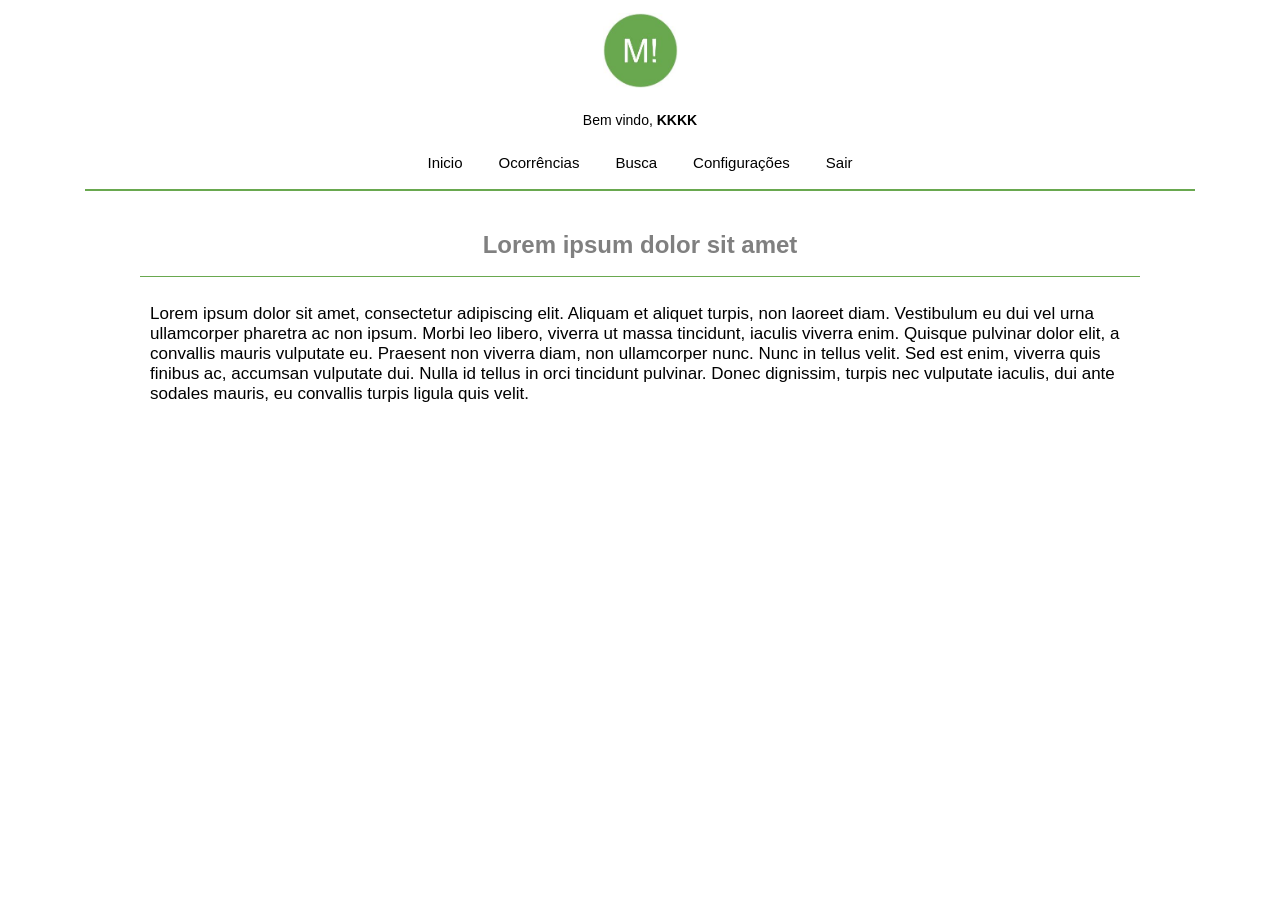
==== index.html @ d0296ec4 "Commit inicial" ====
<!DOCTYPE html>
<html>
	<head>
		<title>Manifeste</title>
		<meta charset="UTF-8">
		<script type="text/javascript" src="js/index.js"></script>
		<script type="text/javascript" src="js/jquery-1.11.2.min.js"></script>
		<link rel="stylesheet" type="text/css" href="css/index.css">
	</head>
	<body>
		<div class="header">
			<center>
				<img src="img/logo.jpg" alt="Logo do x'sistema" height="75" width="75"/>
				<p class="nome">Bem vindo, <strong>KKKK</strong></p>
			</center>

			<table class="menu">
			  <tr>
		      	<td><a href="index.html">Inicio</a></td>
			    <td><a href="ocorrencias.html">Ocorrências</a></td>
			    <td><a href="busca.html">Busca</a></td>
			    <td><a href="config.html">Configurações</a></td>
			    <td><a href="index.html">Sair</a></td>
			  </tr>
			</table>
		</div>

		<div class="body">
			<center><h2>Lorem ipsum dolor sit amet</h2></center>
			<p>
				Lorem ipsum dolor sit amet, consectetur adipiscing elit. Aliquam et aliquet turpis, non laoreet diam. Vestibulum eu dui vel urna ullamcorper pharetra ac non ipsum. Morbi leo libero, viverra ut massa tincidunt, iaculis viverra enim. Quisque pulvinar dolor elit, a convallis mauris vulputate eu. Praesent non viverra diam, non ullamcorper nunc. Nunc in tellus velit. Sed est enim, viverra quis finibus ac, accumsan vulputate dui. Nulla id tellus in orci tincidunt pulvinar. Donec dignissim, turpis nec vulputate iaculis, dui ante sodales mauris, eu convallis turpis ligula quis velit.
			</p>
		</div>
	</body>
</html>
---- css/index.css ----
*{
	font-family: verdana, arial, helvetica, sans-serif;
}

/* Menu da página */
.header {
	margin: 0 auto;
	border-bottom: 2px solid #69A84F;
	width: 1100px;
	padding: 5px;	
}
.nome {
	margin-top: 20px;
	font-size: 14px;
}
.menu {
	margin: 0 auto;
	padding: 0 auto;
}
.menu td {
	padding: 10px;
}
.menu a {
	padding: 7px;
	text-decoration: none;
	font-size: 15px;
	color: black;
}
.menu a:hover {
	background-color: white;
	color: #333335;
	border-bottom: 2px solid #69A84F;
}

/* Corpo da página */
.body {
	margin: 0 auto;
	width: 1000px;
	padding: 40px;
}
.body h2 {
	margin: 0 auto;
	height: 45px;
	border-bottom: 1px solid #69A84F;
	color: gray;
}
.body p {
	font-size: 17px;
	padding: 10px;
}

/* Mapa de busca */
.mapa {
	padding-top: 30px;
	padding-bottom: 30px;
}
#map-canvas {
  	width: 1000px;
   	height: 550px;
   	border: 1px solid #69A84F;
}
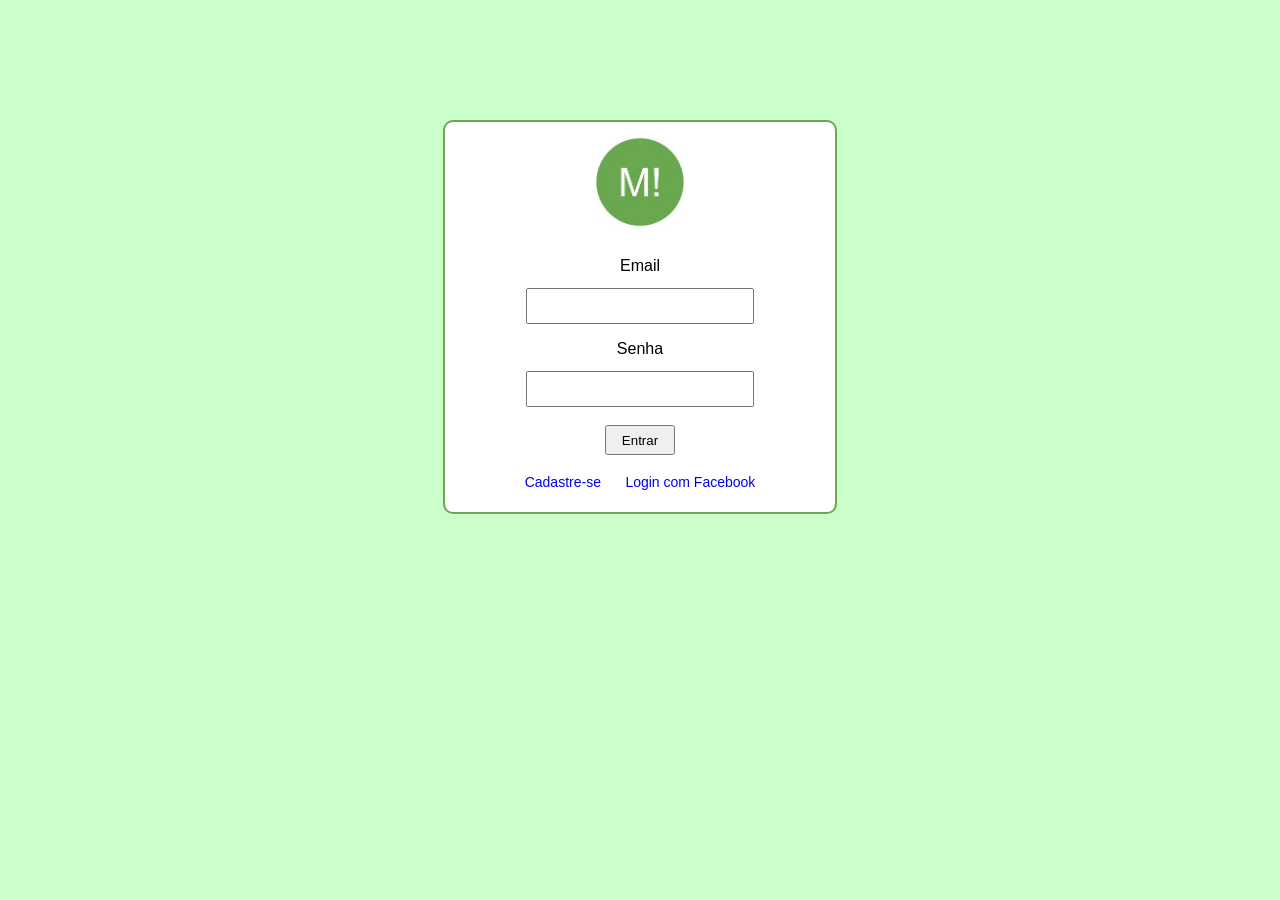
==== commit 7e026dd5: "Inserindo página de login" ====
--- a/index.html
+++ b/index.html
@@ -8,28 +8,30 @@
 		<link rel="stylesheet" type="text/css" href="css/index.css">
 	</head>
 	<body>
-		<div class="header">
+		<div class="form">
 			<center>
-				<img src="img/logo.jpg" alt="Logo do x'sistema" height="75" width="75"/>
-				<p class="nome">Bem vindo, <strong>KKKK</strong></p>
+				<!-- Logo do sistema -->
+		    	<img src="img/logo.jpg" alt="Logo do sistema" height="90" width="90"/>
+
+				<!-- Formulário de login -->
+				<form onclick="login()">
+					<p>Email</p>
+					<div class="campos">
+					    <input type="email" name="email">
+					</div>
+					<p>Senha</p>
+					<div class="campos">
+					  	<input type="password" name="password">
+					</div>
+					<div class="botao">
+					  	<input type="submit" value="Entrar">
+					</div>
+				</form>
+
+				<!-- Botões de cadastro -->
+				<a href="main.html">Cadastre-se</a>
+				<a href="main.html">Login com Facebook</a>
 			</center>
-
-			<table class="menu">
-			  <tr>
-		      	<td><a href="index.html">Inicio</a></td>
-			    <td><a href="ocorrencias.html">Ocorrências</a></td>
-			    <td><a href="busca.html">Busca</a></td>
-			    <td><a href="config.html">Configurações</a></td>
-			    <td><a href="index.html">Sair</a></td>
-			  </tr>
-			</table>
-		</div>
-
-		<div class="body">
-			<center><h2>Lorem ipsum dolor sit amet</h2></center>
-			<p>
-				Lorem ipsum dolor sit amet, consectetur adipiscing elit. Aliquam et aliquet turpis, non laoreet diam. Vestibulum eu dui vel urna ullamcorper pharetra ac non ipsum. Morbi leo libero, viverra ut massa tincidunt, iaculis viverra enim. Quisque pulvinar dolor elit, a convallis mauris vulputate eu. Praesent non viverra diam, non ullamcorper nunc. Nunc in tellus velit. Sed est enim, viverra quis finibus ac, accumsan vulputate dui. Nulla id tellus in orci tincidunt pulvinar. Donec dignissim, turpis nec vulputate iaculis, dui ante sodales mauris, eu convallis turpis ligula quis velit.
-			</p>
 		</div>
 	</body>
 </html>
--- a/css/index.css
+++ b/css/index.css
@@ -1,61 +1,39 @@
 *{
 	font-family: verdana, arial, helvetica, sans-serif;
 }
-
-/* Menu da página */
-.header {
-	margin: 0 auto;
-	border-bottom: 2px solid #69A84F;
-	width: 1100px;
-	padding: 5px;	
+body {
+    background-color: #caffcb;
 }
-.nome {
-	margin-top: 20px;
-	font-size: 14px;
+.form {
+	background-color: white;
+	margin: 0 auto;	
+	border: 2px solid #69A84F;
+	border-radius: 10px;
+	width: 380px;
+	height: 380px;
+	padding: 5px;
+	margin-top: 120px;	
 }
-.menu {
-	margin: 0 auto;
-	padding: 0 auto;
-}
-.menu td {
+.form img {
 	padding: 10px;
 }
-.menu a {
-	padding: 7px;
+.form p {
+	height: 15px;
+}
+.campos input {
+	width: 220px;
+	height: 30px;
+}
+.botao {
+	padding: 18px;
+}
+.botao input {
+	width: 70px;
+	height: 30px;
+}
+.form a {
 	text-decoration: none;
-	font-size: 15px;
-	color: black;
-}
-.menu a:hover {
-	background-color: white;
-	color: #333335;
-	border-bottom: 2px solid #69A84F;
-}
-
-/* Corpo da página */
-.body {
-	margin: 0 auto;
-	width: 1000px;
-	padding: 40px;
-}
-.body h2 {
-	margin: 0 auto;
-	height: 45px;
-	border-bottom: 1px solid #69A84F;
-	color: gray;
-}
-.body p {
-	font-size: 17px;
-	padding: 10px;
-}
-
-/* Mapa de busca */
-.mapa {
-	padding-top: 30px;
-	padding-bottom: 30px;
-}
-#map-canvas {
-  	width: 1000px;
-   	height: 550px;
-   	border: 1px solid #69A84F;
+	font-size: 14px;
+	margin: 10px;
+	margin-top: 10px;
 }
